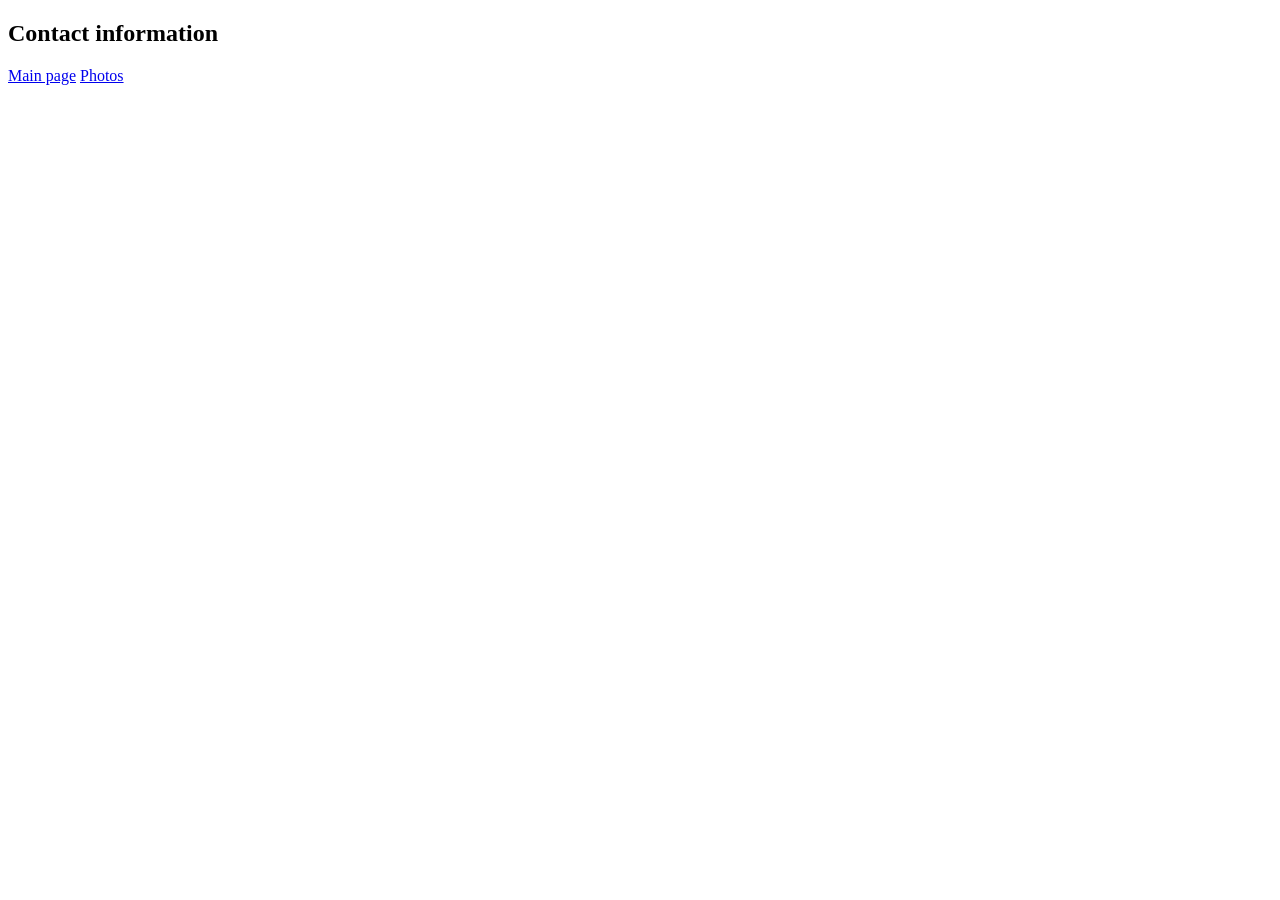
==== contact.html @ 251db77d "created index,contact and photo htmls" ====
<!doctype html>
<html lang="en">
  <head>
    <meta charset="UTF-8" />
    <meta name="viewport" content="width=device-width, initial-scale=1.0" />
    <title>Document</title>
  </head>
  <body>
    <h2>Contact information</h2>
    <a href="/index.html">Main page</a>
    <a href="/photo.html">Photos</a>
  </body>
</html>
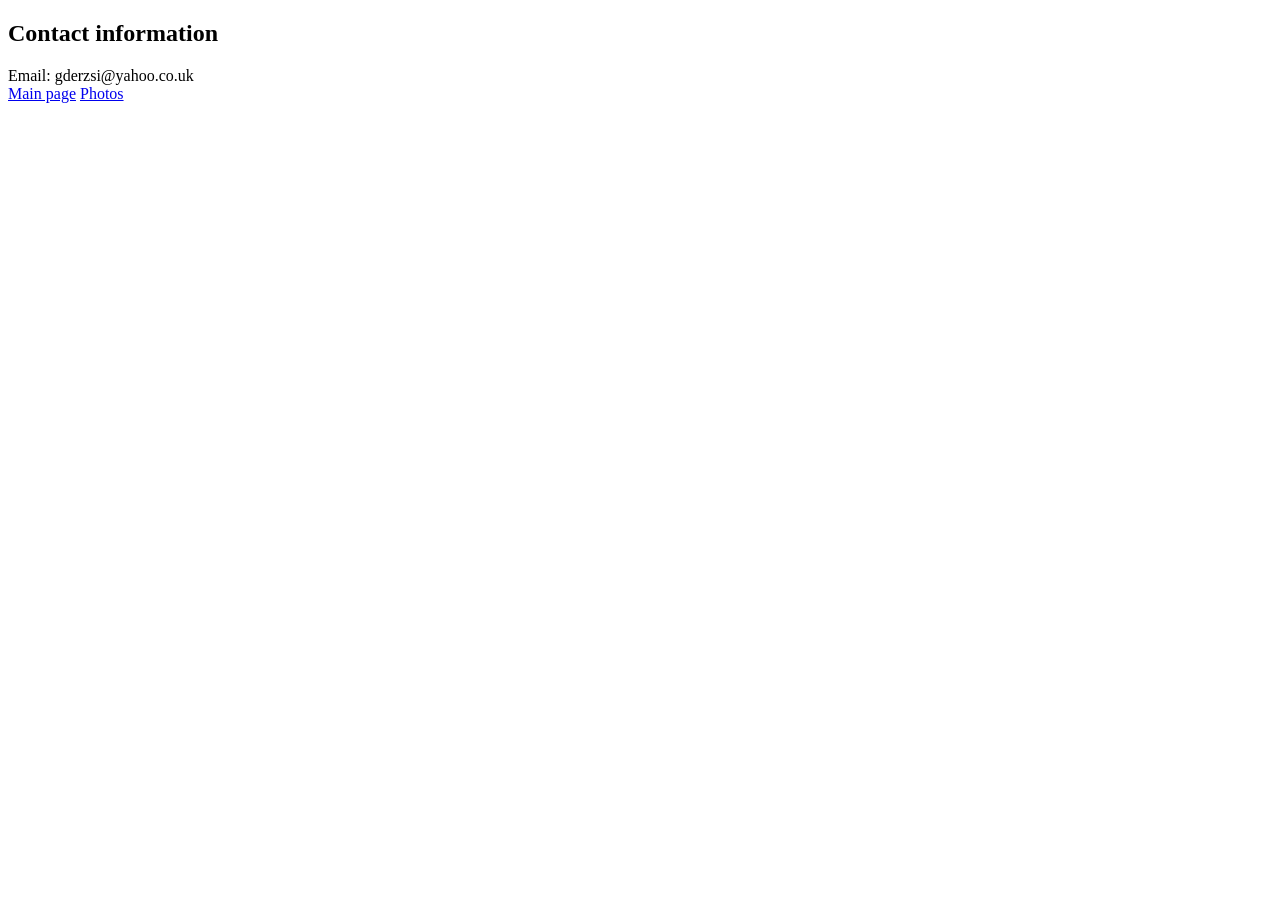
==== commit 8fd37e29: "added photo and information to pages" ====
--- a/contact.html
+++ b/contact.html
@@ -7,7 +7,10 @@
   </head>
   <body>
     <h2>Contact information</h2>
-    <a href="/index.html">Main page</a>
-    <a href="/photo.html">Photos</a>
+    Email: gderzsi@yahoo.co.uk
+    <div>
+      <a href="/index.html">Main page</a>
+      <a href="/photo.html">Photos</a>
+    </div>
   </body>
 </html>
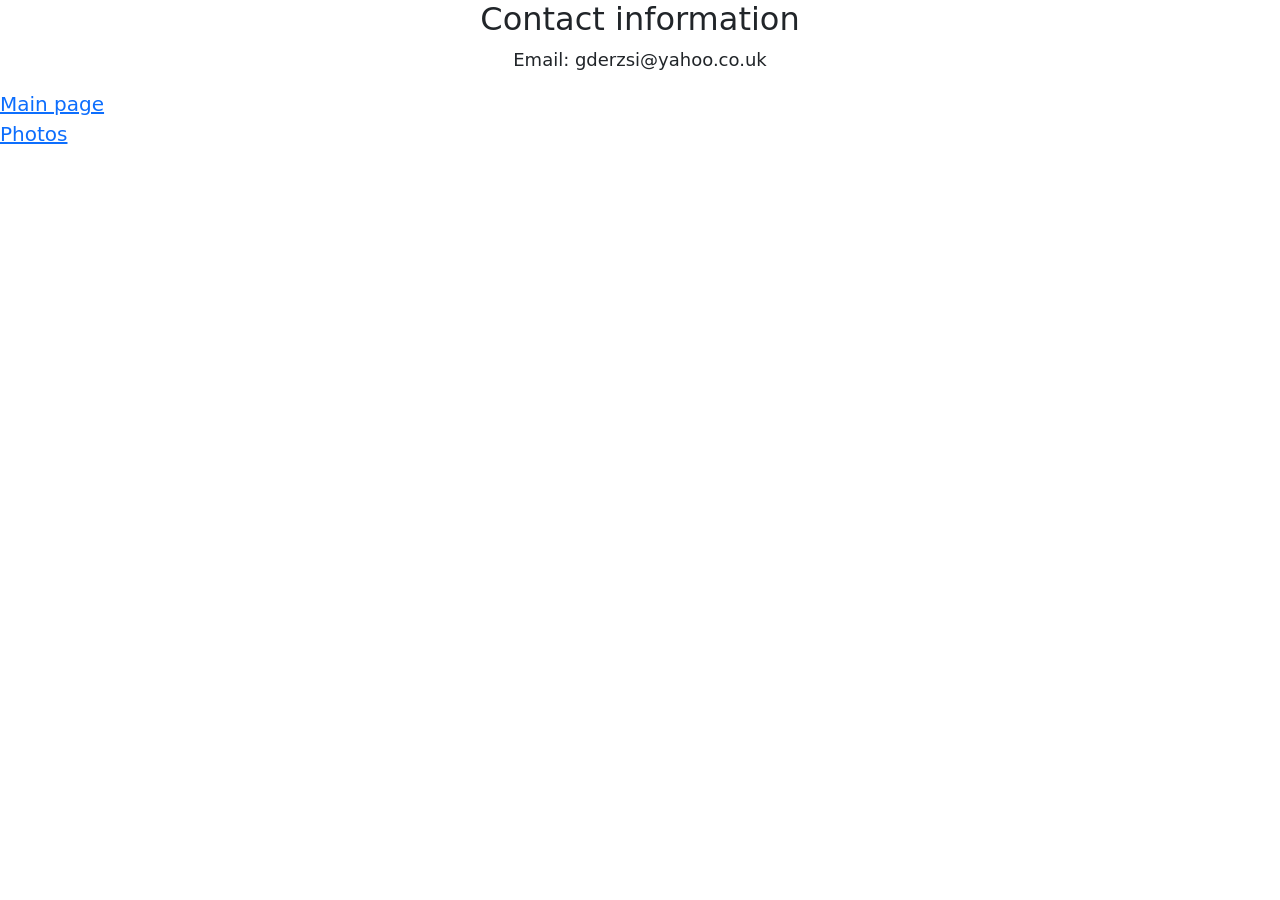
==== commit 9709f618: "added photos and applied basic css" ====
--- a/contact.html
+++ b/contact.html
@@ -3,11 +3,23 @@
   <head>
     <meta charset="UTF-8" />
     <meta name="viewport" content="width=device-width, initial-scale=1.0" />
+    <link rel="stylesheet" href="/src/style.css" />
+    <link
+      href="https://cdn.jsdelivr.net/npm/bootstrap@5.3.8/dist/css/bootstrap.min.css"
+      rel="stylesheet"
+      integrity="sha384-sRIl4kxILFvY47J16cr9ZwB07vP4J8+LH7qKQnuqkuIAvNWLzeN8tE5YBujZqJLB"
+      crossorigin="anonymous"
+    />
+    <script
+      src="https://cdn.jsdelivr.net/npm/bootstrap@5.3.8/dist/js/bootstrap.bundle.min.js"
+      integrity="sha384-FKyoEForCGlyvwx9Hj09JcYn3nv7wiPVlz7YYwJrWVcXK/BmnVDxM+D2scQbITxI"
+      crossorigin="anonymous"
+    ></script>
     <title>Document</title>
   </head>
   <body>
     <h2>Contact information</h2>
-    Email: gderzsi@yahoo.co.uk
+    <p>Email: gderzsi@yahoo.co.uk</p>
     <div>
       <a href="/index.html">Main page</a>
       <a href="/photo.html">Photos</a>
--- a/src/style.css
+++ b/src/style.css
@@ -0,0 +1,18 @@
+body {
+  background-color: antiquewhite;
+}
+h1,
+h2 {
+  text-align: center;
+}
+p {
+  text-align: center;
+  font-size: 18px;
+}
+a {
+  display: flex;
+  font-size: 20px;
+}
+img {
+  display: flex;
+}
